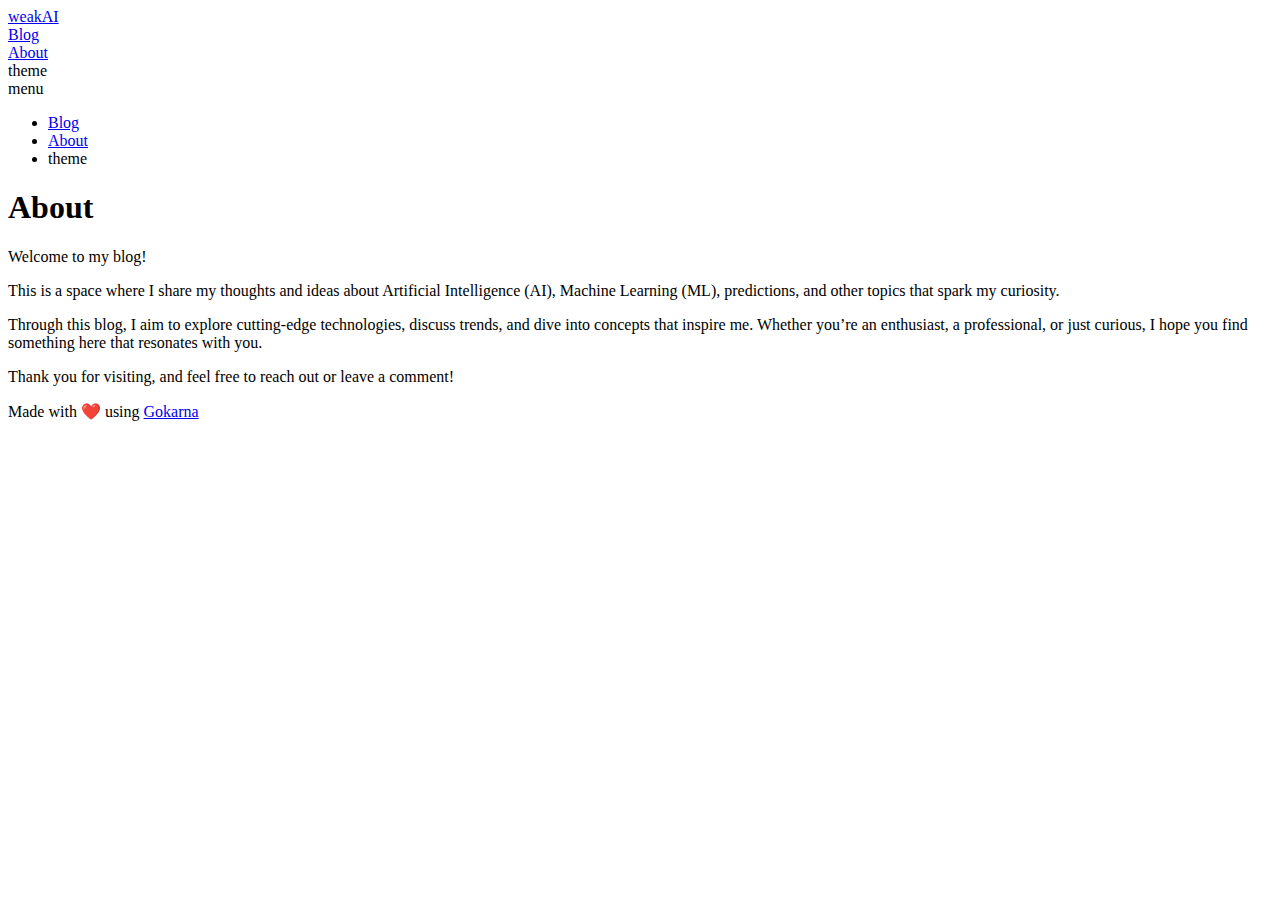
==== public/about/index.html @ a5df53be "new them" ====
<!DOCTYPE html>
<html lang="en"><head><script src="/livereload.js?mindelay=10&amp;v=2&amp;port=1313&amp;path=livereload" data-no-instant defer></script>
    <meta charset="utf-8">
    <meta name="viewport" content="width=device-width, initial-scale=1">

    <style>
        :root {
            --accent-color: #FF4D4D;
            --font-size: 17.5px;
        }
    </style>

    
    
    
    
    
    

    
    <title>About</title>
    <meta name="description" content="Welcome to my blog!
This is a space where I share my thoughts and ideas about Artificial Intelligence (AI), Machine Learning (ML), predictions, and other topics …">
    <meta name="keywords" content=''>

    <meta property="og:url" content="//localhost:1313/about/">
    <meta property="og:type" content="website">
    <meta property="og:title" content="About">
    <meta property="og:description" content="Welcome to my blog!
This is a space where I share my thoughts and ideas about Artificial Intelligence (AI), Machine Learning (ML), predictions, and other topics …">
    <meta property="og:image" content="//localhost:1313/">
    <meta property="og:image:secure_url" content="//localhost:1313/">

    <meta name="twitter:card" content="summary_large_image">
    <meta name="twitter:title" content="About">
    <meta name="twitter:description" content="Welcome to my blog!
This is a space where I share my thoughts and ideas about Artificial Intelligence (AI), Machine Learning (ML), predictions, and other topics …">
    <meta property="twitter:domain" content="//localhost:1313/about/">
    <meta property="twitter:url" content="//localhost:1313/about/">
    <meta name="twitter:image" content="//localhost:1313/">

    
    <link rel="canonical" href="//localhost:1313/about/">

    
    <link rel="stylesheet" type="text/css" href="/css/normalize.min.css" media="print">

    
    <link rel="stylesheet" type="text/css" href="/css/main.min.css">

    
    <link id="dark-theme" rel="stylesheet" href="/css/dark.min.css">

    
    <script src="/js/bundle.min.a036ebe92c17ea3f0c07761c2135b82bec6f37c8efb7f49ddad1f28c22fc4769.js" integrity="sha256-oDbr6SwX6j8MB3YcITW4K&#43;xvN8jvt/Sd2tHyjCL8R2k="></script>

    
    
</head>
<body>
        <script>
            
            setThemeByUserPref();
        </script><header class="header">
    <nav class="header-nav">

        

        <div class="nav-title">
            <a class="nav-brand" href="//localhost:1313/">weakAI</a>
        </div>

        <div class="nav-links">
            
            <div class="nav-link">
                <a href="//localhost:1313/" aria-label="" > Blog </a>
            </div>
            
            <div class="nav-link">
                <a href="//localhost:1313/about/" aria-label="" > About </a>
            </div>
            

            <span class="nav-icons-divider"></span>
            <div class="nav-link dark-theme-toggle">
                <span class="sr-only dark-theme-toggle-screen-reader-target">theme</span>
                <a aria-hidden="true" role="switch">
                    <span class="theme-toggle-icon" data-feather="moon"></span>
                </a>
            </div>

            <div class="nav-link" id="hamburger-menu-toggle">
                <span class="sr-only hamburger-menu-toggle-screen-reader-target">menu</span>
                <a aria-checked="false" aria-labelledby="hamburger-menu-toggle" id="hamburger-menu-toggle-target" role="switch">
                    <span data-feather="menu"></span>
                </a>
            </div>

            
            <ul class="nav-hamburger-list visibility-hidden">
                
                <li class="nav-item">
                    <a href="//localhost:1313/" > Blog </a>
                </li>
                
                <li class="nav-item">
                    <a href="//localhost:1313/about/" > About </a>
                </li>
                
                <li class="nav-item dark-theme-toggle">
                    <span class="sr-only dark-theme-toggle-screen-reader-target">theme</span>
                    <a role="switch">
                        <span class="theme-toggle-icon" data-feather="moon"></span>
                    </a>
                </li>
            </ul>

        </div>
    </nav>
</header>
<main id="content">
    

    <div class="post container">

    <div class="post-header-section">
        <h1>About</h1>
    </div>

    <div class="post-content">
        <p>Welcome to my blog!</p>
<p>This is a space where I share my thoughts and ideas about Artificial Intelligence (AI), Machine Learning (ML), predictions, and other topics that spark my curiosity.</p>
<p>Through this blog, I aim to explore cutting-edge technologies, discuss trends, and dive into concepts that inspire me. Whether you&rsquo;re an enthusiast, a professional, or just curious, I hope you find something here that resonates with you.</p>
<p>Thank you for visiting, and feel free to reach out or leave a comment!</p>

    </div>
    
    
</div>




        </main><footer class="footer">
    
    

    

    

    

    <span>
        Made with &#10084;&#65039; using <a target="_blank" href="https://github.com/gokarna-theme/gokarna-hugo">Gokarna</a>
    </span>
</footer>
</body>
</html>
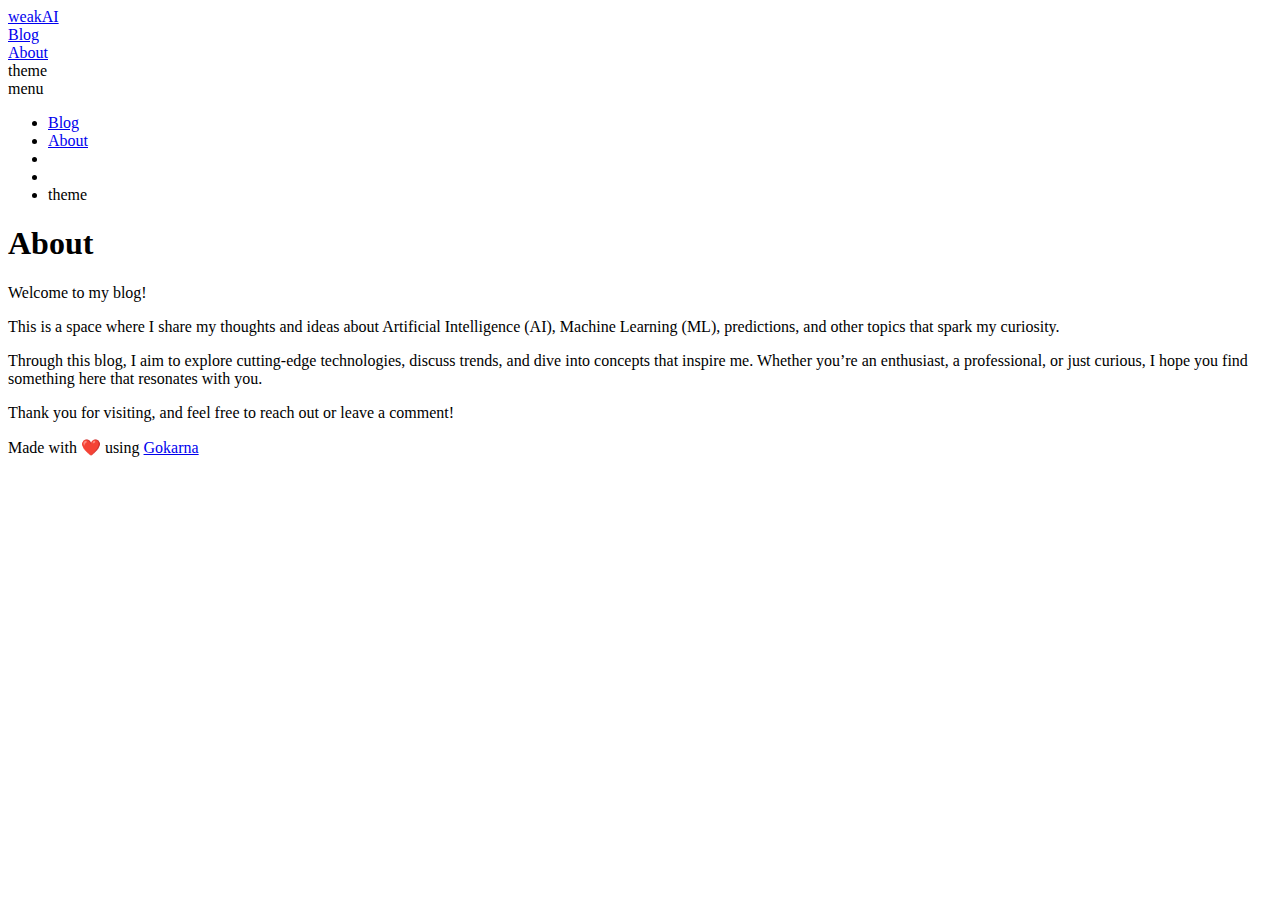
==== commit 9d655762: "new them" ====
--- a/public/about/index.html
+++ b/public/about/index.html
@@ -80,6 +80,14 @@
                 <a href="//localhost:1313/about/" aria-label="" > About </a>
             </div>
             
+            <div class="nav-link">
+                <a href="https://github.com/MadsJensen" aria-label="github" ><span data-feather='github'></span>  </a>
+            </div>
+            
+            <div class="nav-link">
+                <a href="https://www.linkedin.com/in/mads-jensen-a680aa20/" aria-label="linkedin" ><span data-feather='linkedin'></span>  </a>
+            </div>
+            
 
             <span class="nav-icons-divider"></span>
             <div class="nav-link dark-theme-toggle">
@@ -105,6 +113,14 @@
                 
                 <li class="nav-item">
                     <a href="//localhost:1313/about/" > About </a>
+                </li>
+                
+                <li class="nav-item">
+                    <a href="https://github.com/MadsJensen" ><span data-feather='github'></span>  </a>
+                </li>
+                
+                <li class="nav-item">
+                    <a href="https://www.linkedin.com/in/mads-jensen-a680aa20/" ><span data-feather='linkedin'></span>  </a>
                 </li>
                 
                 <li class="nav-item dark-theme-toggle">
